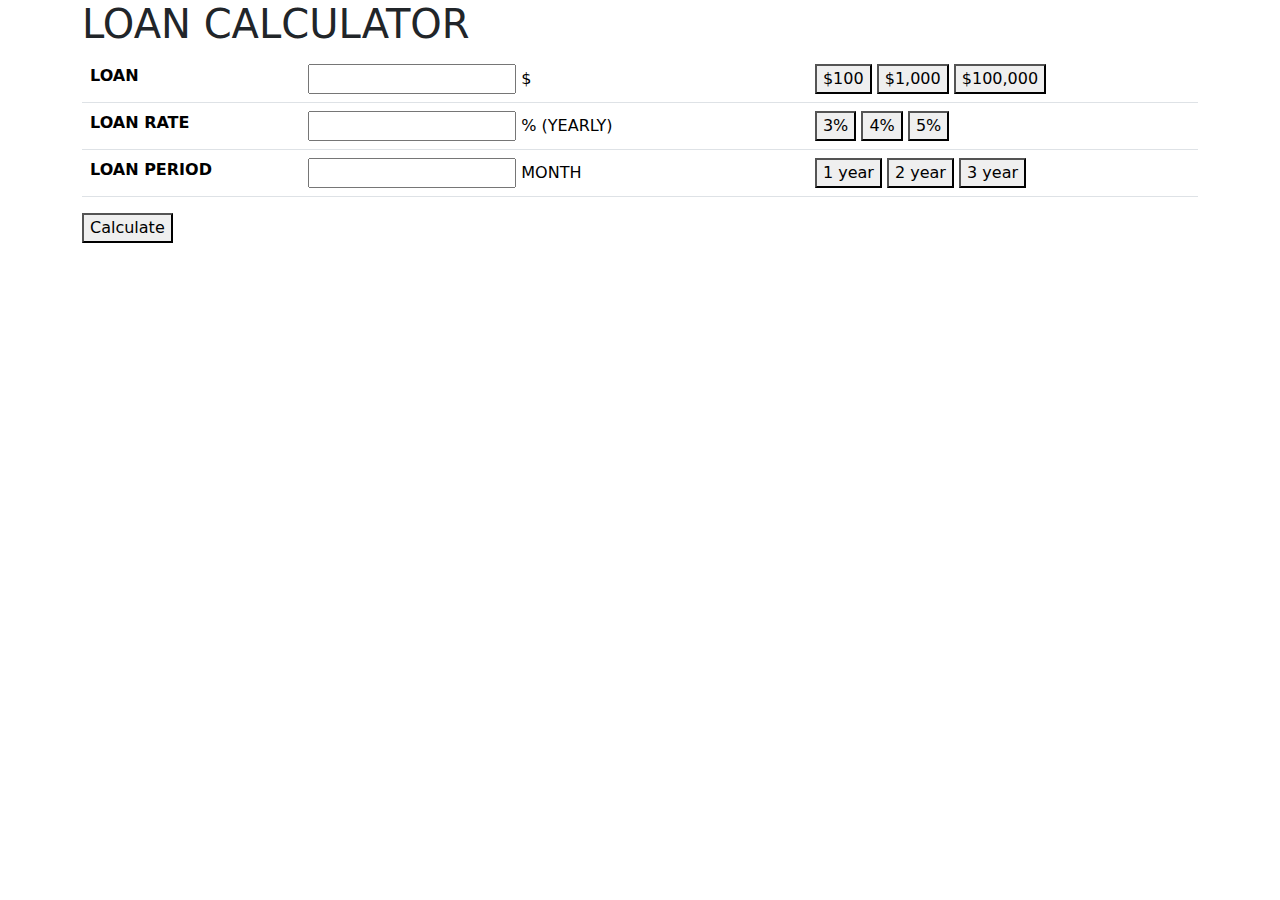
==== part3/index.html @ 0a4b1a5c "Wordpress dev project" ====
<!DOCTYPE html>
<html>
<head>
    <meta charset="UTF-8">
    <meta name="viewport" content="width=device-width, initial-scale=1" />
    <title>Simple Loan Calculator</title>
    <link href="https://cdn.jsdelivr.net/npm/bootstrap@5.2.2/dist/css/bootstrap.min.css" rel="stylesheet">
    <link rel="stylesheet" href="style.css">
</head>
<body>
    <main class="container">
        <h1>LOAN CALCULATOR</h1>
        <table class="table">
            <tbody>
              <tr>
                <th scope="row">LOAN</th>
                <td>
                    <input type="text" id="loan" /> $
                </td>
                <td>
                    <button type="button" id="loan-100">$100</button>
                    <button type="button" id="loan-1000">$1,000</button>
                    <button type="button" id="loan-1000000">$100,000</button>

                </td>
              </tr>
              <tr>
                <th scope="row">LOAN RATE</th>
                <td>
                    <input type="text" id="interest" /> % (YEARLY)
                </td>
                <td>
                    <button type="button" id="interest-3">3%</button>
                    <button type="button" id="interest-4">4%</button>
                    <button type="button" id="interest-5">5%</button>
                </td>
              </tr>
              <tr>
                <th scope="row">LOAN PERIOD</th>
                <td>
                    <input type="text" id="period" /> MONTH
                </td>
                <td>
                    <button type="button" id="period-1">1 year</button>
                    <button type="button" id="period-2">2 year</button>
                    <button type="button" id="period-3">3 year</button>
                </td>
              </tr>
            </tbody>
          </table>

          <button tye="button" id="calculate">Calculate</button>

          <div id="result"></div>
    </main>

    <script src="https://code.jquery.com/jquery-3.6.1.min.js"></script>
    <script src="https://cdn.jsdelivr.net/npm/bootstrap@5.2.2/dist/js/bootstrap.bundle.min.js"></script>
    <script src="script.js"></script>
</body>
</html>
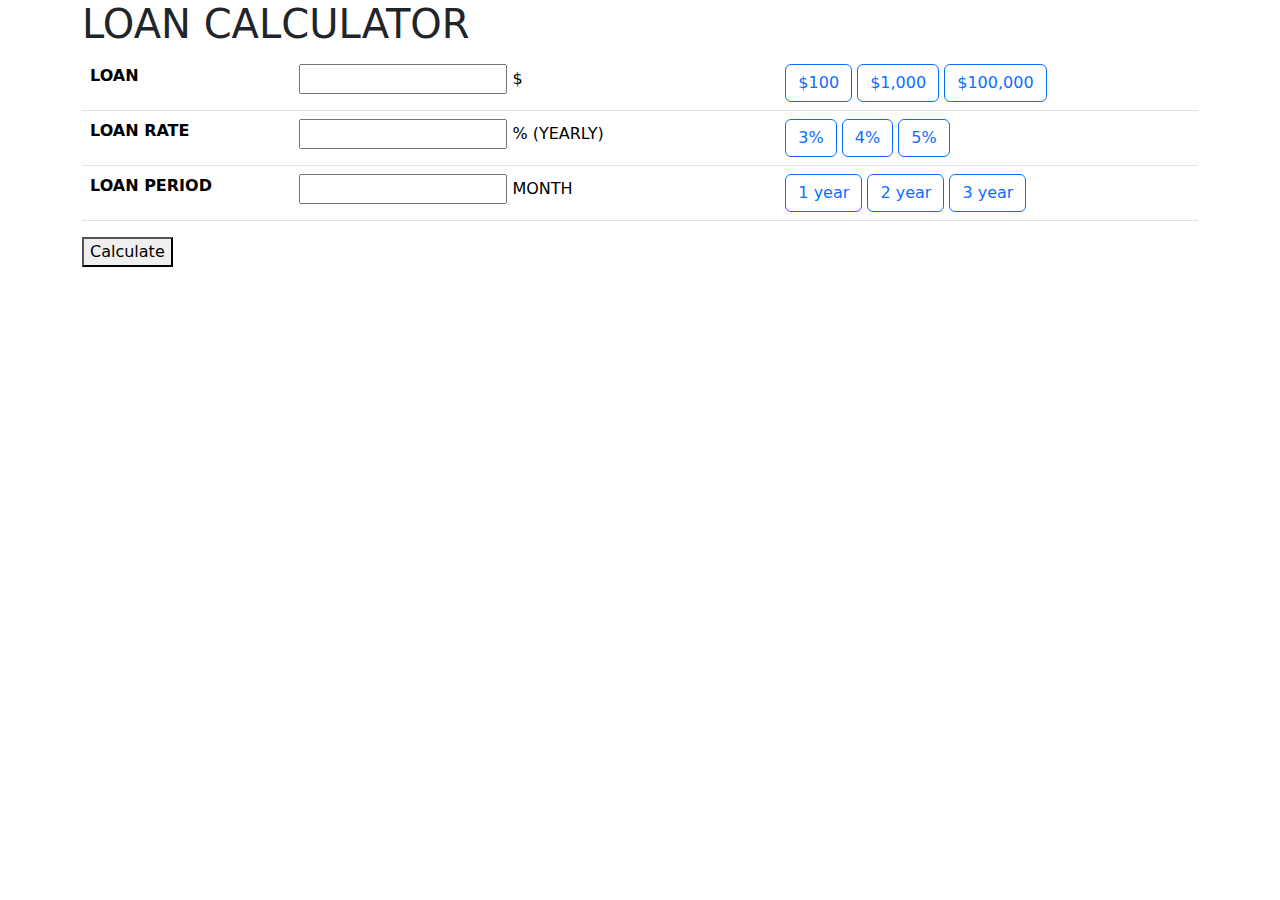
==== commit 9aaae72f: "updated button outline" ====
--- a/part3/index.html
+++ b/part3/index.html
@@ -1,61 +1,111 @@
 <!DOCTYPE html>
 <html>
-<head>
-    <meta charset="UTF-8">
+  <head>
+    <meta charset="UTF-8" />
     <meta name="viewport" content="width=device-width, initial-scale=1" />
     <title>Simple Loan Calculator</title>
-    <link href="https://cdn.jsdelivr.net/npm/bootstrap@5.2.2/dist/css/bootstrap.min.css" rel="stylesheet">
-    <link rel="stylesheet" href="style.css">
-</head>
-<body>
+    <link
+      href="https://cdn.jsdelivr.net/npm/bootstrap@5.2.2/dist/css/bootstrap.min.css"
+      rel="stylesheet"
+    />
+    <link rel="stylesheet" href="style.css" />
+  </head>
+  <body>
     <main class="container">
-        <h1>LOAN CALCULATOR</h1>
-        <table class="table">
-            <tbody>
-              <tr>
-                <th scope="row">LOAN</th>
-                <td>
-                    <input type="text" id="loan" /> $
-                </td>
-                <td>
-                    <button type="button" id="loan-100">$100</button>
-                    <button type="button" id="loan-1000">$1,000</button>
-                    <button type="button" id="loan-1000000">$100,000</button>
+      <h1>LOAN CALCULATOR</h1>
+      <table class="table">
+        <tbody>
+          <tr>
+            <th scope="row">LOAN</th>
+            <td><input type="text" id="loan" /> $</td>
+            <td>
+              <button
+                type="button"
+                class="btn btn-outline-primary"
+                id="loan-100"
+              >
+                $100
+              </button>
+              <button
+                type="button"
+                class="btn btn-outline-primary"
+                id="loan-1000"
+              >
+                $1,000
+              </button>
+              <button
+                type="button"
+                class="btn btn-outline-primary"
+                id="loan-1000000"
+              >
+                $100,000
+              </button>
+            </td>
+          </tr>
+          <tr>
+            <th scope="row">LOAN RATE</th>
+            <td><input type="text" id="interest" /> % (YEARLY)</td>
+            <td>
+              <button
+                type="button"
+                class="btn btn-outline-primary"
+                id="interest-3"
+              >
+                3%
+              </button>
+              <button
+                type="button"
+                class="btn btn-outline-primary"
+                id="interest-4"
+              >
+                4%
+              </button>
+              <button
+                type="button"
+                class="btn btn-outline-primary"
+                id="interest-5"
+              >
+                5%
+              </button>
+            </td>
+          </tr>
+          <tr>
+            <th scope="row">LOAN PERIOD</th>
+            <td><input type="text" id="period" /> MONTH</td>
+            <td>
+              <button
+                type="button"
+                class="btn btn-outline-primary"
+                id="period-1"
+              >
+                1 year
+              </button>
+              <button
+                type="button"
+                class="btn btn-outline-primary"
+                id="period-2"
+              >
+                2 year
+              </button>
+              <button
+                type="button"
+                class="btn btn-outline-primary"
+                id="period-3"
+              >
+                3 year
+              </button>
+            </td>
+          </tr>
+        </tbody>
+      </table>
 
-                </td>
-              </tr>
-              <tr>
-                <th scope="row">LOAN RATE</th>
-                <td>
-                    <input type="text" id="interest" /> % (YEARLY)
-                </td>
-                <td>
-                    <button type="button" id="interest-3">3%</button>
-                    <button type="button" id="interest-4">4%</button>
-                    <button type="button" id="interest-5">5%</button>
-                </td>
-              </tr>
-              <tr>
-                <th scope="row">LOAN PERIOD</th>
-                <td>
-                    <input type="text" id="period" /> MONTH
-                </td>
-                <td>
-                    <button type="button" id="period-1">1 year</button>
-                    <button type="button" id="period-2">2 year</button>
-                    <button type="button" id="period-3">3 year</button>
-                </td>
-              </tr>
-            </tbody>
-          </table>
+      <button tye="button" id="calculate">Calculate</button>
 
-          <button tye="button" id="calculate">Calculate</button>
-
-          <div id="result"></div>
+      <div id="result"></div>
     </main>
 
     <script src="https://code.jquery.com/jquery-3.6.1.min.js"></script>
     <script src="https://cdn.jsdelivr.net/npm/bootstrap@5.2.2/dist/js/bootstrap.bundle.min.js"></script>
     <script src="script.js"></script>
-</body>
-</html>+  </body>
+</html>
